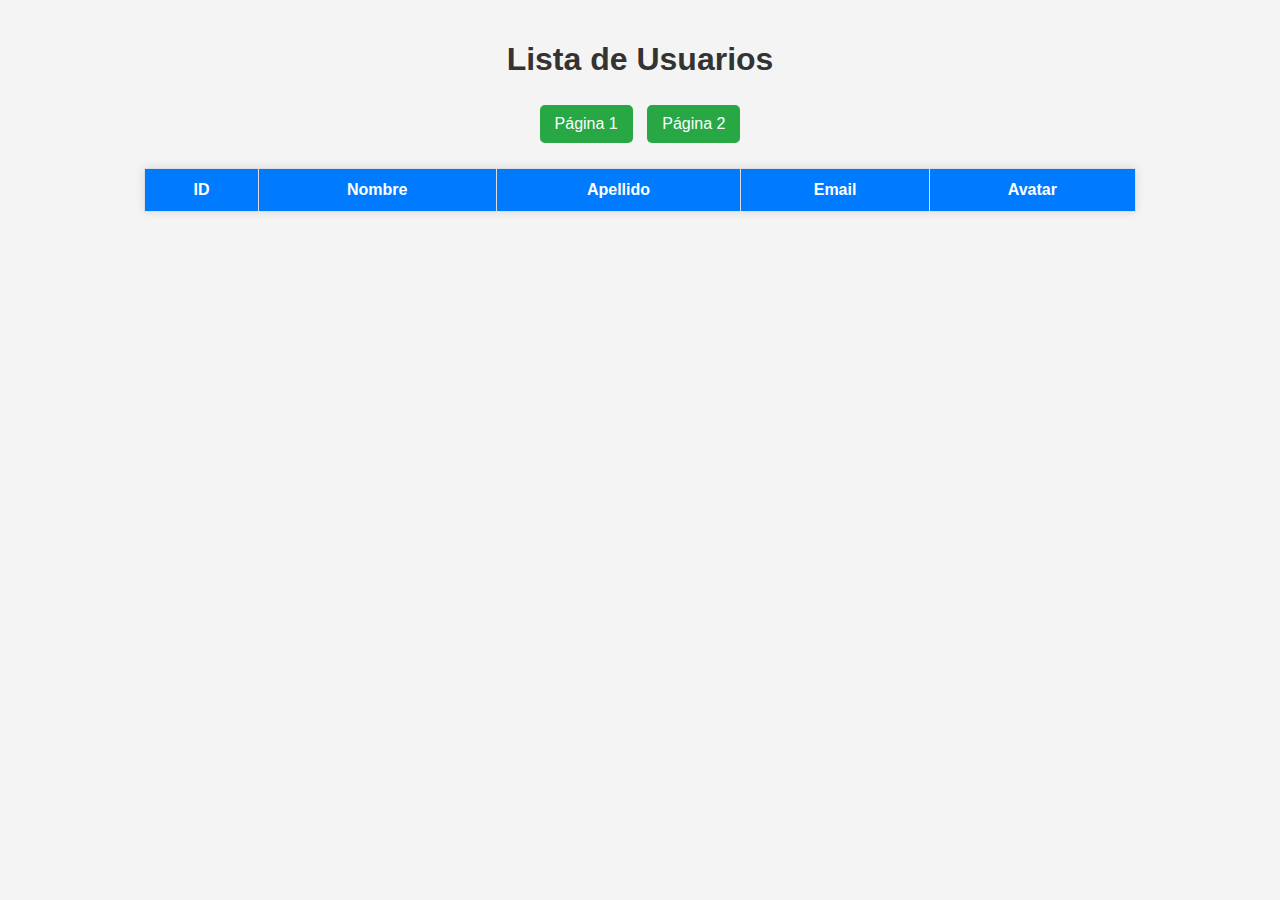
==== Clase4/index.html @ 78f4067d "Laboratorio 4" ====
<!DOCTYPE html>
<html lang="es">
<head>
    <meta charset="UTF-8">
    <meta name="viewport" content="width=device-width, initial-scale=1.0">
    <title>Lista de Usuarios</title>
    <link rel="stylesheet" href="styles.css">
</head>
<body>
    <h1>Lista de Usuarios</h1>
    
    <div class="controls">
        <button onclick="fetchUsers(1)">Página 1</button>
        <button onclick="fetchUsers(2)">Página 2</button>
    </div>

    <table>
        <thead>
            <tr>
                <th>ID</th>
                <th>Nombre</th>
                <th>Apellido</th>
                <th>Email</th>
                <th>Avatar</th>
            </tr>
        </thead>
        <tbody id="user-table">
        </tbody>
    </table>

    <script src="script.js"></script>
</body>
</html>
---- Clase4/styles.css ----
body {
    font-family: Arial, sans-serif;
    text-align: center;
    background-color: #f4f4f4;
    margin: 0;
    padding: 20px;
}


h1 {
    color: #333;
}


.controls {
    margin-bottom: 20px;
}

button {
    background-color: #28a745;
    color: white;
    border: none;
    padding: 10px 15px;
    margin: 5px;
    cursor: pointer;
    border-radius: 5px;
    font-size: 16px;
}

button:hover {
    background-color: #218838;
}


table {
    width: 80%;
    margin: 0 auto;
    border-collapse: collapse;
    background: white;
    box-shadow: 0px 0px 10px rgba(0, 0, 0, 0.1);
}

th, td {
    padding: 12px;
    border: 1px solid #ddd;
}

th {
    background-color: #007bff;
    color: white;
}


img {
    width: 50px;
    height: 50px;
    border-radius: 50%;
    object-fit: cover;
}
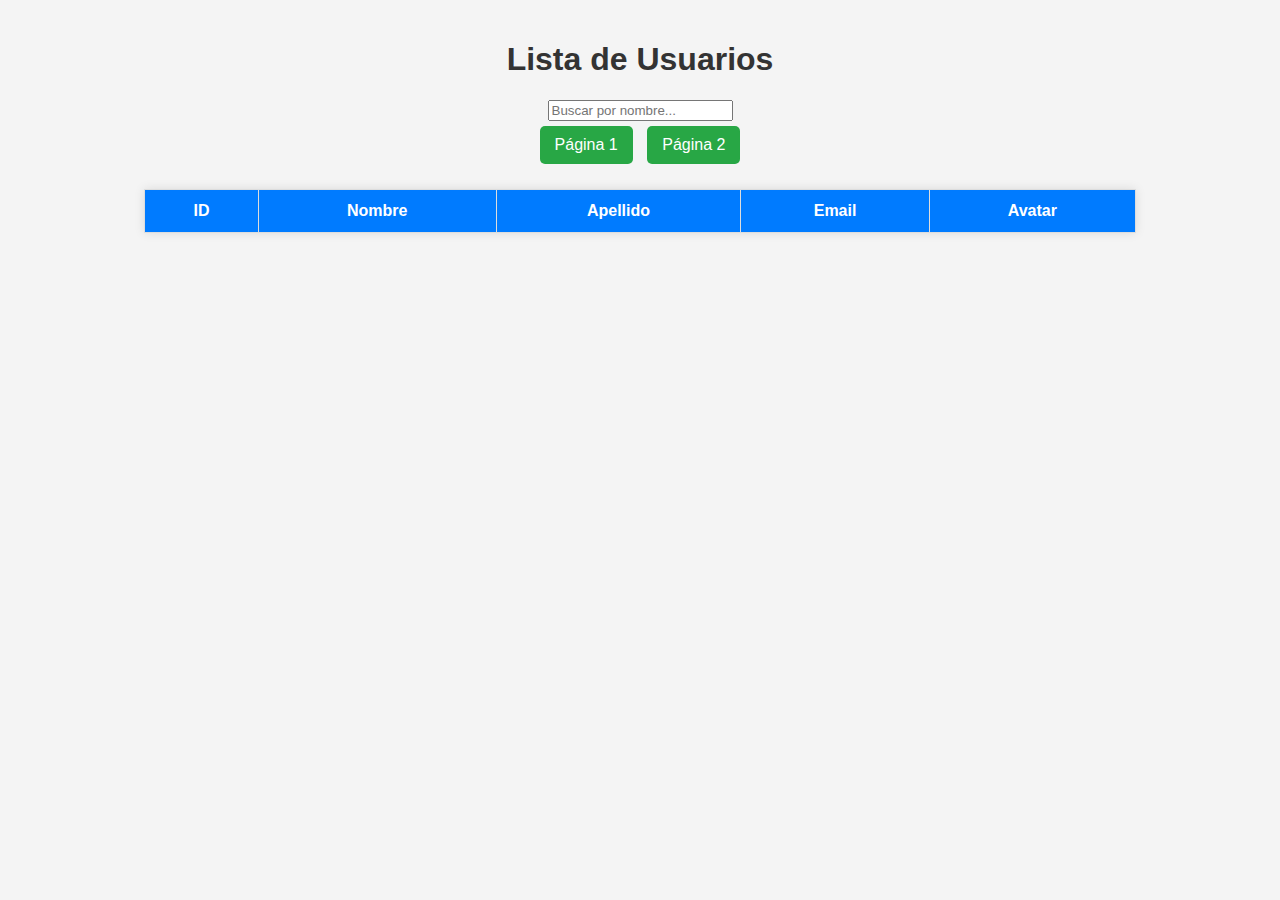
==== commit 08f3a41e: "Agrego la busqueda filtrada por nombre" ====
--- a/Clase4/index.html
+++ b/Clase4/index.html
@@ -8,13 +8,15 @@
 </head>
 <body>
     <h1>Lista de Usuarios</h1>
-    
+ 
+    <input type="text" id="searchInput" placeholder="Buscar por nombre..." oninput="filterUsers()">
+   
     <div class="controls">
         <button onclick="fetchUsers(1)">Página 1</button>
         <button onclick="fetchUsers(2)">Página 2</button>
     </div>
-
-    <table>
+ 
+    <table border="1">
         <thead>
             <tr>
                 <th>ID</th>
@@ -25,9 +27,10 @@
             </tr>
         </thead>
         <tbody id="user-table">
+           
         </tbody>
     </table>
-
+ 
     <script src="script.js"></script>
 </body>
 </html>
